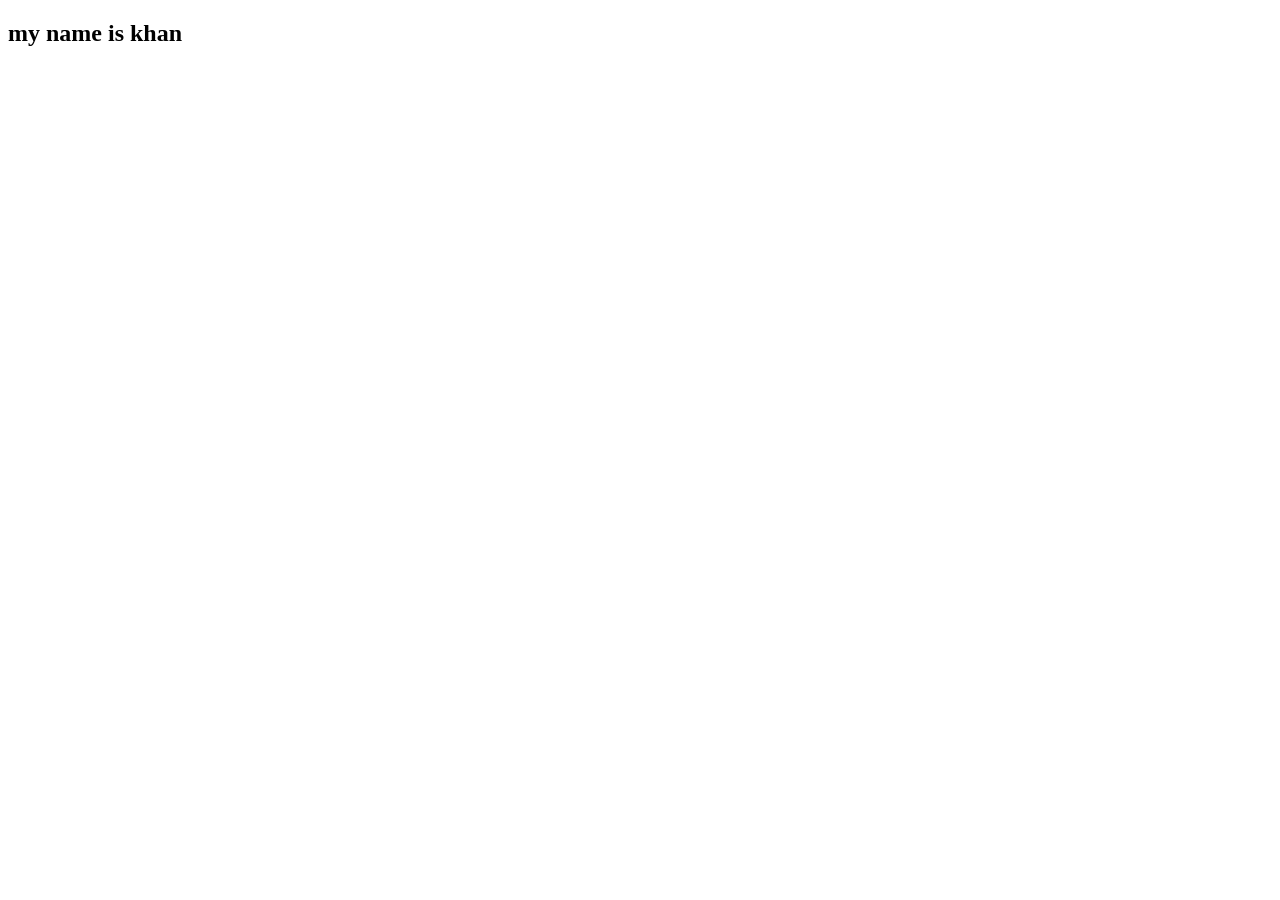
==== Handson_3(css)/Index.html @ be1e35dd "first_comit" ====
<!DOCTYPE html>
<html lang="en">
<head>
    <meta charset="UTF-8">
    <meta http-equiv="X-UA-Compatible" content="IE=edge">
    <meta name="viewport" content="width=device-width, initial-scale=1.0">
    <title>Document</title>
</head>
<body>
    <h2>my name is khan</h2>
</body>
</html>
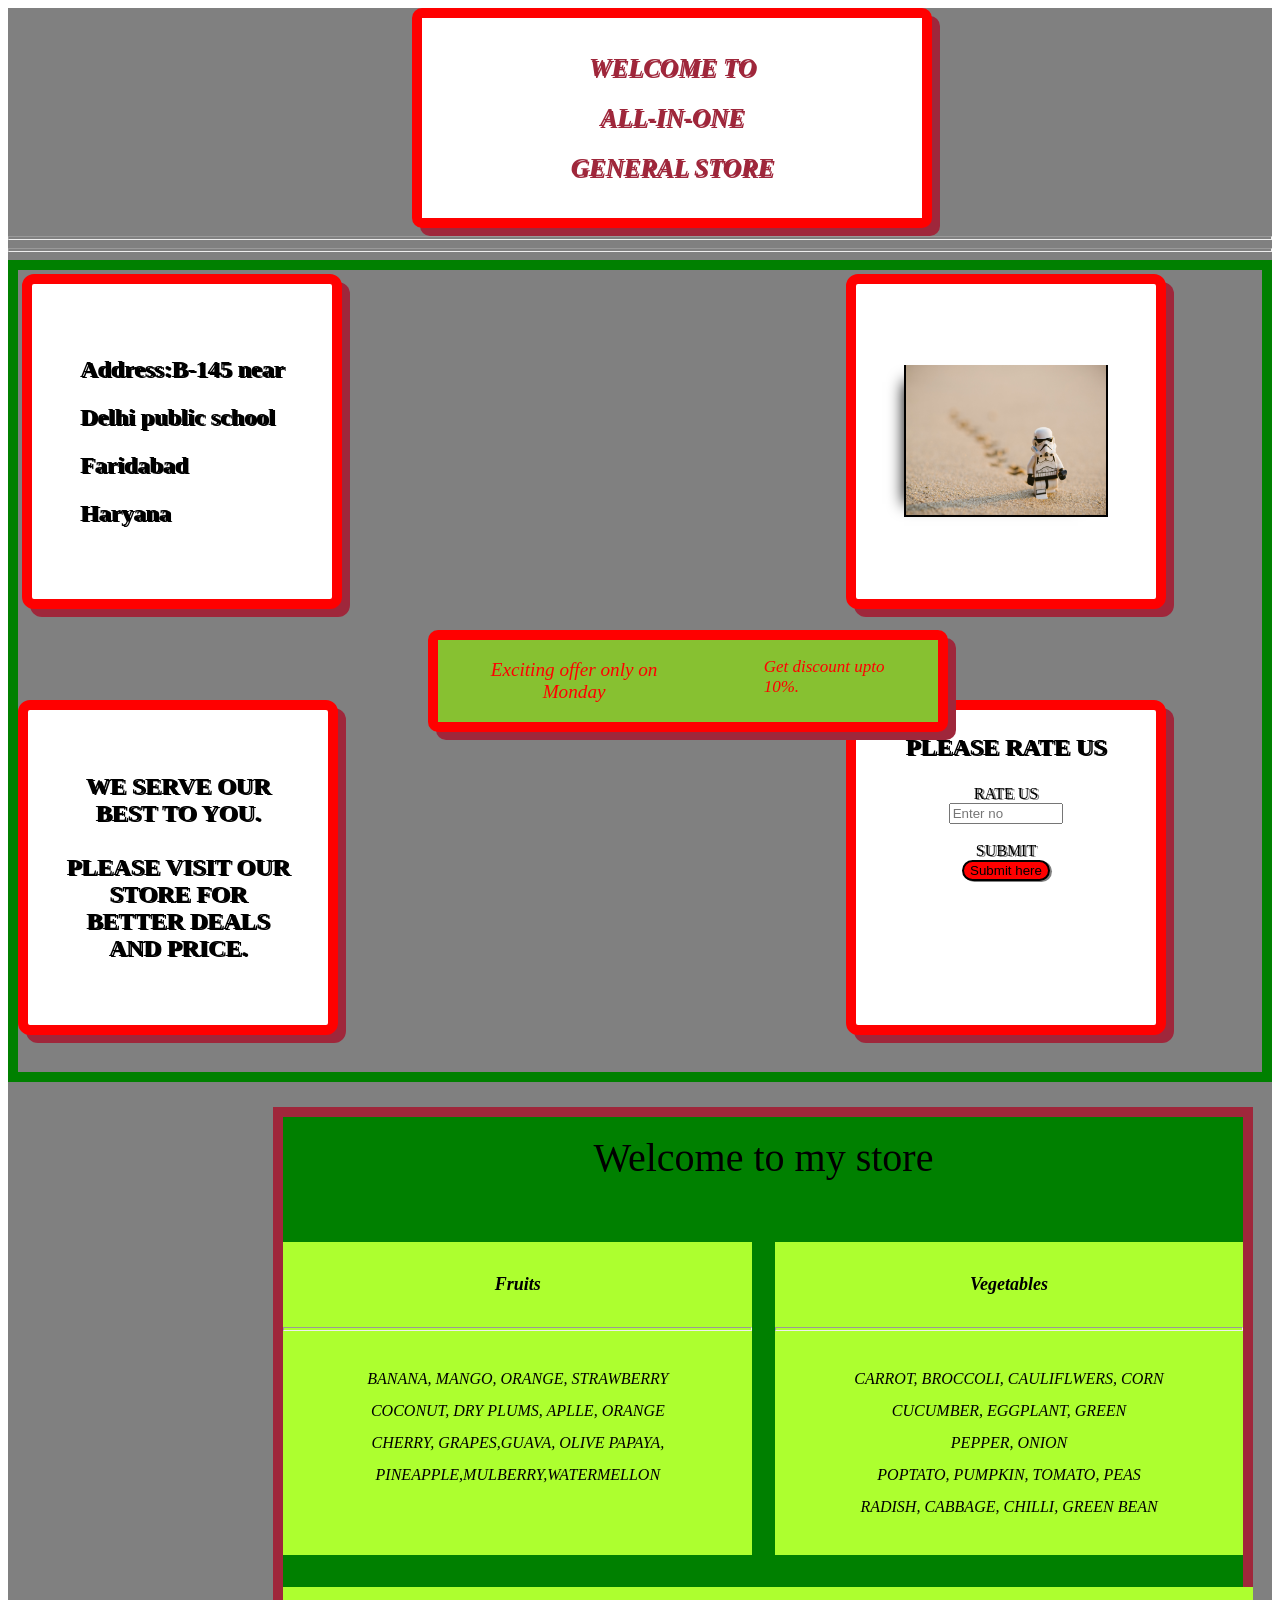
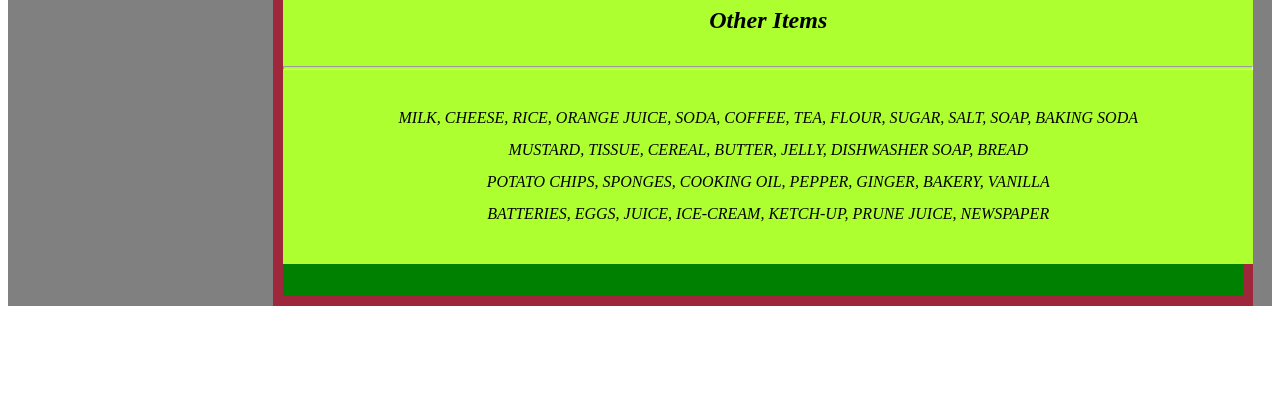
==== commit ecfa3b47: "handson_3_css_completed" ====
--- a/Handson_3(css)/Index.html
+++ b/Handson_3(css)/Index.html
@@ -5,8 +5,74 @@
     <meta http-equiv="X-UA-Compatible" content="IE=edge">
     <meta name="viewport" content="width=device-width, initial-scale=1.0">
     <title>Document</title>
+    <link rel="stylesheet" href="./index.css">
 </head>
 <body>
-    <h2>my name is khan</h2>
+    <div class="main">
+        <div class="header">
+            <p class="welcometxt">WELCOME TO<BR>ALL-IN-ONE<BR>GENERAL STORE</p>        
+        </div>
+        <hr>
+        <hr>
+        <div class="body">
+            <div class="addressandimg">
+                <div class="address addrs">
+                    <p class="addresstxt">
+                        Address:B-145 near<br>Delhi public school<br>Faridabad<br>Haryana
+                    </p>
+                </div>
+                <div class="img1 img11">
+                    <img class="imgg" alt="image_1" src="./assests/daniel-k-cheung-cPF2nlWcMY4-unsplash.jpg">
+                </div>
+            </div>
+            <div class="quoteratingoffer">
+                <div class="forserve">
+                    <p class="serveTxt">
+                        WE SERVE OUR<BR> BEST TO YOU.<BR><BR>PLEASE VISIT OUR STORE FOR<BR> BETTER DEALS<BR> AND PRICE.
+                    </p>
+                </div>
+                <div class="excitingoffers">
+                    <p class="excitingofferstxt">
+                        Exciting offer only on<br> Monday
+                    </p>
+                    <p class="discounttxt">
+                        Get discount upto <br> 10%.
+                    </p>
+                </div>
+                <div class="rateusblock rateusblockxtra">
+                    <p class="rateustxt">PLEASE RATE US</p>
+                    <form class="form">
+                        <label style="text-shadow: 2px 1px gray;">RATE US</label><br>
+                        <input type="number" placeholder="Enter no"><br><br>
+                        <label style="text-shadow: 2px 1px gray;">SUBMIT</label><br>
+                        <button type="submit" style="background-color: red; border: 2px solid black; border-radius: 13px; box-shadow: 2px 1px gray;">Submit here</button>
+                    </form>
+                </div>
+            </div>
+        </div>
+        <div class="welcometomystore">
+            <p class="wlcmtxt">Welcome to my store</p>
+            <div class="exp">
+                <div class="fruits">
+                    <p class="fruittxt">Fruits</p>    
+                    <hr>
+                    <P class="fruitsname">BANANA, MANGO, ORANGE, STRAWBERRY<BR>COCONUT, DRY PLUMS, APLLE, ORANGE<BR>CHERRY, GRAPES,GUAVA, OLIVE PAPAYA, PINEAPPLE,MULBERRY,WATERMELLON</P>
+                </div>
+                <div class="vegetables">
+                    <p class="vegetablestxt">Vegetables</p><hr>
+                    <p class="vegetablesname">
+                        CARROT, BROCCOLI, CAULIFLWERS, CORN<BR>CUCUMBER, EGGPLANT, GREEN<BR>PEPPER, ONION<BR>POPTATO, PUMPKIN, TOMATO, PEAS<BR>RADISH, CABBAGE, CHILLI, GREEN BEAN
+                    </p>
+                </div>
+            </div>
+            <div class="otherItmsBox">
+                <p class="otheritmstxt">Other Items</p><hr>
+                <p class="othritms">MILK, CHEESE, RICE, ORANGE JUICE, SODA, COFFEE, TEA, FLOUR, SUGAR, SALT, SOAP, BAKING SODA<BR>MUSTARD, TISSUE, CEREAL, BUTTER, JELLY, DISHWASHER SOAP, BREAD<BR>POTATO CHIPS, SPONGES, COOKING OIL, PEPPER, GINGER, BAKERY, VANILLA<BR>
+                    BATTERIES, EGGS, JUICE, ICE-CREAM, KETCH-UP, PRUNE JUICE, NEWSPAPER<BR>
+                </p>
+            </div>
+        </div>
+    </div>
+    <div style="margin-top: 7em;"></div>
 </body>
 </html>
--- a/Handson_3(css)/index.css
+++ b/Handson_3(css)/index.css
@@ -0,0 +1,255 @@
+.main{
+    /* display: flex; */
+    background-color: grey;
+}
+.header{
+    background-color: white;
+    display: flex;
+    justify-content: center;
+    width: 500px;
+    margin-left: 32%;
+    height: auto;
+    border: 10px solid red;
+    border-radius: 10px;
+    box-shadow: 8px 8px rgb(159, 39, 59);
+}
+.welcometxt{
+    color: rgb(159, 39, 59);
+    display: flex;;
+    justify-content: center;
+    align-items: center;
+    font-size: 25px;
+    font-style: italic;
+    font-weight: bolder;
+    line-height: 2em;
+    text-shadow: 1.5px 1.5px rgb(159, 39, 59);
+    text-align: center;
+}
+hr {
+    color:rgba(244, 238, 238, 0.894);
+    height: 2px;
+}
+.body{
+    border:10px solid green ;
+}
+.addressandimg{
+    display: flex;;
+    justify-content: space-between;
+}
+.address,.img1{
+    width: 300px;
+    height: 315px;
+    background-color: white;
+    display: flex;
+    justify-content: center;
+    border: 10px solid red;
+    border-radius: 12px;
+    box-shadow: 8px 8px rgb(159, 39, 59);
+    margin-top: 0.3%;
+}
+.addrs{
+    margin-left:4px ;
+}
+.img11{
+    margin-right: 6em;
+    display: flex;
+    justify-content: center;
+    align-items: center;
+}
+img{
+    display: flex;
+    width: 200px;
+    height: 150px;
+    border: 2px solid black;
+    border-top: none;
+    box-shadow: -15px 2px 15px -15px ;
+}
+.addresstxt{
+    line-height: 2em;
+    align-items: center;
+    display: flex;
+    justify-content: center;
+    font-size: x-large;
+    font-weight: bolder;
+    font-style: normal;
+    text-shadow: 2px 1px;
+}
+.quoteratingoffer{
+    display: flex;
+    justify-content: space-between;
+    margin-top: 7.3%;
+    margin-bottom: 3%;
+}
+.rateusblock,.forserve{
+    display: flex;
+    justify-content: center;
+    align-items: center;
+    width: 300px;
+    height: 315px;
+    border: 10px solid red;
+    border-radius: 12px;
+    box-shadow: 8px 8px rgb(159, 39, 59);
+    background-color: white;
+}
+.serveTxt{
+    font-style: normal;
+    font-weight:600;
+    font-size: x-large;
+    text-align: center;
+    text-shadow: 2px 1px;
+}
+.excitingoffers{
+    display: flex;
+    justify-content: space-around;
+    position: fixed;
+    width:500px;
+    height: auto;
+    border: 10px solid red;
+    border-radius: 10px;
+    box-shadow: 8px 8px rgb(159, 39, 59);
+    margin-left: 32%;
+    top: 70%;
+    background-color: rgb(135, 193, 49);
+}
+.excitingofferstxt{
+    text-align: center;
+    font-style: italic;
+    font-size: larger;
+    color: red;
+    text-shadow: 1px ;
+}
+.discounttxt{
+    font-style: italic;
+    font-size: 17px;
+    color: red;
+}
+.rateusblockxtra{
+    display: inline-block;
+    justify-content: center;
+    margin-right: 6em;
+    align-items: center;
+}
+.rateustxt{
+    /* display: flex; */
+    text-align: center;
+    font-style: normal;
+    font-weight:600;
+    font-size: x-large;
+    text-align: center;
+    text-shadow: 2px 1px;
+}
+.form{
+    /* display: block; */
+    justify-content: center;;
+    align-items: center;
+    text-align: center;
+}
+input[type=number]{
+    /* display: flex; */
+    width: 8em;
+}
+input[type=submit]{
+    color: red;
+}
+.welcometomystore{
+    display: block;
+    margin-top: 2%;
+    margin-left: 21%;
+    width: 60em;
+    justify-content: center;;
+    align-items: center;
+    border: 10px solid rgb(159, 39, 59);
+    background-color: green;
+    height: fit-content;
+}
+.wlcmtxt{
+    display: flex;
+    width: 24em;
+    height: 2em;
+    font-size: 2.5em;
+    font-weight:20px;
+    background-color: green;
+    padding-top: 17 px;
+    padding-bottom: 5px;
+    text-align: center;;
+    justify-content: center;
+    align-items: center;
+    margin-top: 0px;
+}
+.exp{
+    display:flex ;
+    justify-content: space-between;
+    background-color: green;
+}
+.fruits{
+    display: block;
+    justify-content: center;
+    align-items: center;
+    width: 29.3em;
+    text-align: center;
+    background-color:greenyellow
+}
+.fruittxt{
+    color: black;
+    font-style: italic;
+    font-size: large;
+    font-weight: bolder;
+    margin-top: 32px;
+    margin-bottom: 32px;
+}
+.fruitsname{
+    color: black;
+    font-style: italic;
+    font-size: normal;
+    margin-top: 32px;
+    margin-bottom: 32px;
+    line-height: 2em;
+}
+.vegetables{
+    display: block;
+    justify-content: center;
+    align-items: center;
+    width: 29.3em;
+    text-align: center;
+    background-color:greenyellow
+
+}
+.vegetablestxt{
+    color: black;
+    font-style: italic;
+    font-size: large;
+    font-weight: bolder;
+    margin-top: 32px;
+    margin-bottom: 32px;
+}
+.vegetablesname{
+    color: black;
+    font-style: italic;
+    font-size: normal;
+    margin-top: 32px;
+    margin-bottom: 32px;
+    line-height: 2em;
+}
+.otherItmsBox{
+    width: 60.6em;
+    background-color: greenyellow;
+}
+.otheritmstxt{
+    text-align: center;
+    font-style: italic;
+    font-size: x-large;
+    font-weight: bolder;
+    margin-top: 32px;
+    margin-bottom: 32px;
+    padding-top: 20px;
+}
+.othritms{
+    text-align: center;
+    font-style: italic;
+    font-size: normal;
+    margin-top: 32px;
+    margin-bottom: 32px;
+    line-height: 2em;
+    background-color: greenyellow;
+    padding-bottom: 34px;
+}
